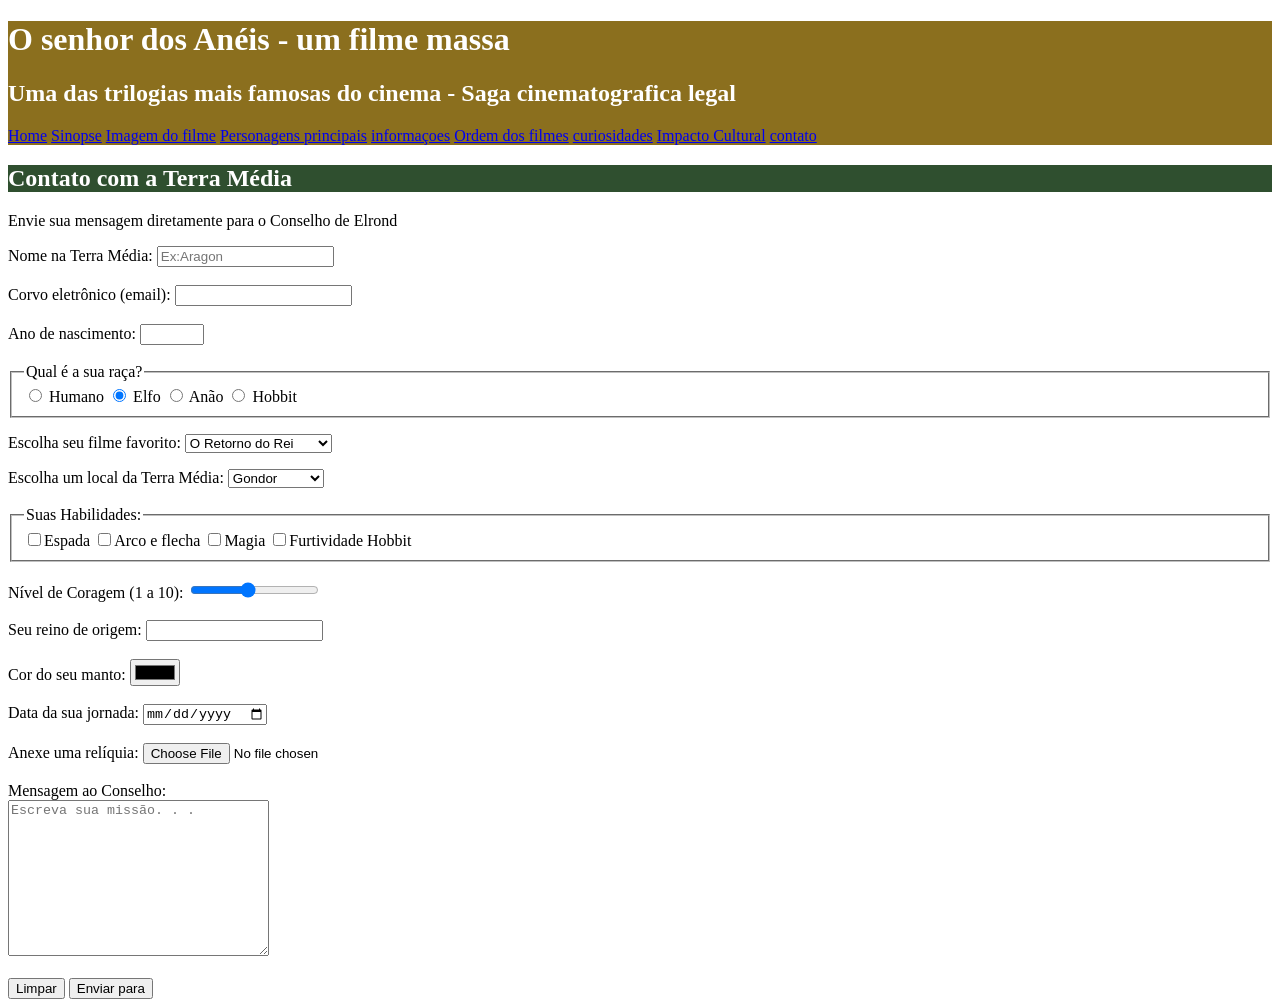
==== contato.html @ ce9f6b59 "Add files via upload" ====
<!DOCTYPE html>
<html>
<head>
    <title> Contato</title>
    <meta charset=" utf8">
    <meta name="viewport" content="width=device-width, initial-scale=1.0">
    <link rel="stylesheet" href="styles.css">
</head>

<body>
     <div id="titulo_top">
        <h1>O senhor dos Anéis - um filme massa</h1>
        <h2>Uma das trilogias mais famosas do cinema - Saga cinematografica legal</h2>
            
        <nav>
            <a href="index.html">Home</a>
            <a href="sinopse.html">Sinopse</a>
            <a href="imagemfilme.html" >Imagem do filme</a>
            <a href="personagens.html">Personagens principais</a>
            <a href="informaçoes.html">informaçoes</a>
            <a href="ordem.html">Ordem dos filmes</a>
            <a href="curiosidades.html">curiosidades</a>
            <a href="impacto.html">Impacto Cultural</a>
            <a href="contato.html">contato</a>
        </nav>
    </div>

    <h2 class="titulo_secundario">Contato com a Terra Média</h2>
        <p>Envie sua mensagem diretamente para o Conselho de Elrond</p>
    <form action="processa.php" method="POST"  autocomplete="off">
        <label for="nomepessoa">Nome na Terra Média:</label>
        <input type="text" name="nomepessoa"
        id="nomepessoa" minlenght="3" maxlength="15" required placeholder="Ex:Aragon"> <br><br>

        <label for="email">Corvo eletrônico (email):</label>
        <input type="email" name="email" id="email" required> <br><br>

        <label for="ano">Ano de nascimento:</label>
        <input type="number" id="ano" name="ano" max="2026" min="1900"><br><br>

        <fieldset>
            <legend>Qual é a sua raça?</legend>
            <label for="human"><input type="radio" name="raca" 
            id="human" value="Humano"> Humano</label>

            <label for="elf"><input checked type="radio" name="raca" 
            id="elf"  value="Elfo"> Elfo</label>

            <label for="dwarf"><input type="radio" name="raca" 
            id="dwarf" value="Anão"> Anão</label>

            <label for="hobbit"><input type="radio" name="raca" 
            id="hobbit" value="Hobbit"> Hobbit</label>

        </fieldset>

        <p>Escolha seu filme favorito:
         <select>
            <option value="filme 1">A Sociedade do Anel</option>
            <option value="filme 2">As Duas Torres</option>
            <option selected value="filme 3">O Retorno do Rei</option>
        </select>
        </p>

        <label for="lista_suspensa">Escolha um local da Terra Média:</label>
        <select id="lista_suspensa" name="lista">
                <optgroup label="Reinos dos Homens">
                    <option value="Gondor">Gondor</option>
                    <option value="Rohan">Rohan</option>
                </optgroup>
                <optgroup label="Terras Élficas">
                    <option value="Valfendar">Valfendar</option>
                    <option value="Lothlórien">Lothlórien</option>
                </optgroup>
                <optgroup label="Outros">
                    <option value="Mordor">Mordor</option>
                    <option value="Condado">Condado</option>
                </optgroup>
            </select><br><br>

        <fieldset>
                <legend>Suas Habilidades:</legend>
                <label><input type="checkbox" name="sword" value="sword">Espada</label>
                <label><input type="checkbox" name="bow" value="bow">Arco e flecha</label>
                <label><input type="checkbox" name="magic" value=magic>Magia</label>
                <label><input type="checkbox" name="hobbitstealth" value="hobbitstealth">Furtividade Hobbit</label>
            </fieldset><br>

        <label for="coragem">Nível de Coragem (1 a 10):</label>
        <input type="range" id="coragem" name="coragem" min="1" max="10" value="5"><br><br>

        <label for="busca_datalist">Seu reino de origem:</label>
        <input type="text" id="busca_datalist" list="paises">
            <datalist id="paises">
                <option>Gondor</option>
                <option>Rohan</option>
                <option>Mordor</option>
                <option>Condado</option>
            </datalist><br><br>

        <label for="ano">Cor do seu manto:</label>
        <input type="color" id="cor" name="cor"><br><br>

        <label for="data">Data da sua jornada:</label>
        <input type="date" name="data" id="data"><br><br>

        <label for="arquivo">Anexe uma relíquia:</label>
        <input type="file" id="arquivo" name="arquivo"><br><br>

        <label for="descricao">Mensagem ao Conselho:</label><br>
        <textarea cols="30" rows="10" name="descricao" id="descricao" required placeholder="Escreva sua missão. . ."></textarea> <br><br>

        <button type="reset">Limpar</button>
        <button type="submit">Enviar para</button>
           
    </form>

</body>
</html>
---- styles.css ----
#titulo_top{
    background-color:#8b6f1e;
    color: white;;
}

.titulo_secundario{
    background-color: #2F4F2F;
    color: white;
}
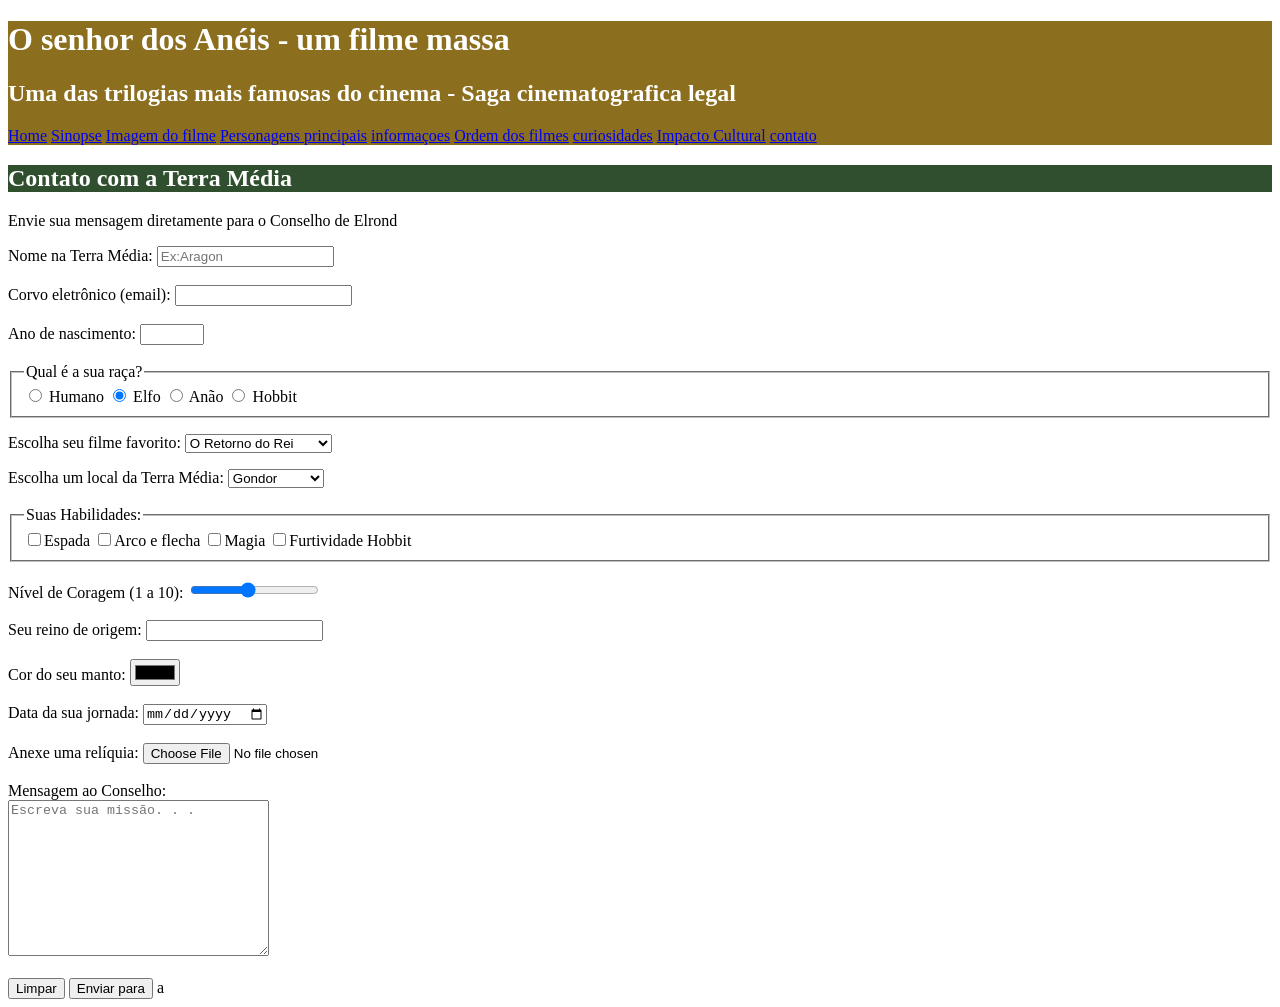
==== commit ae1c3c92: "teste" ====
--- a/contato.html
+++ b/contato.html
@@ -112,6 +112,7 @@
 
         <button type="reset">Limpar</button>
         <button type="submit">Enviar para</button>
+        a
            
     </form>
 
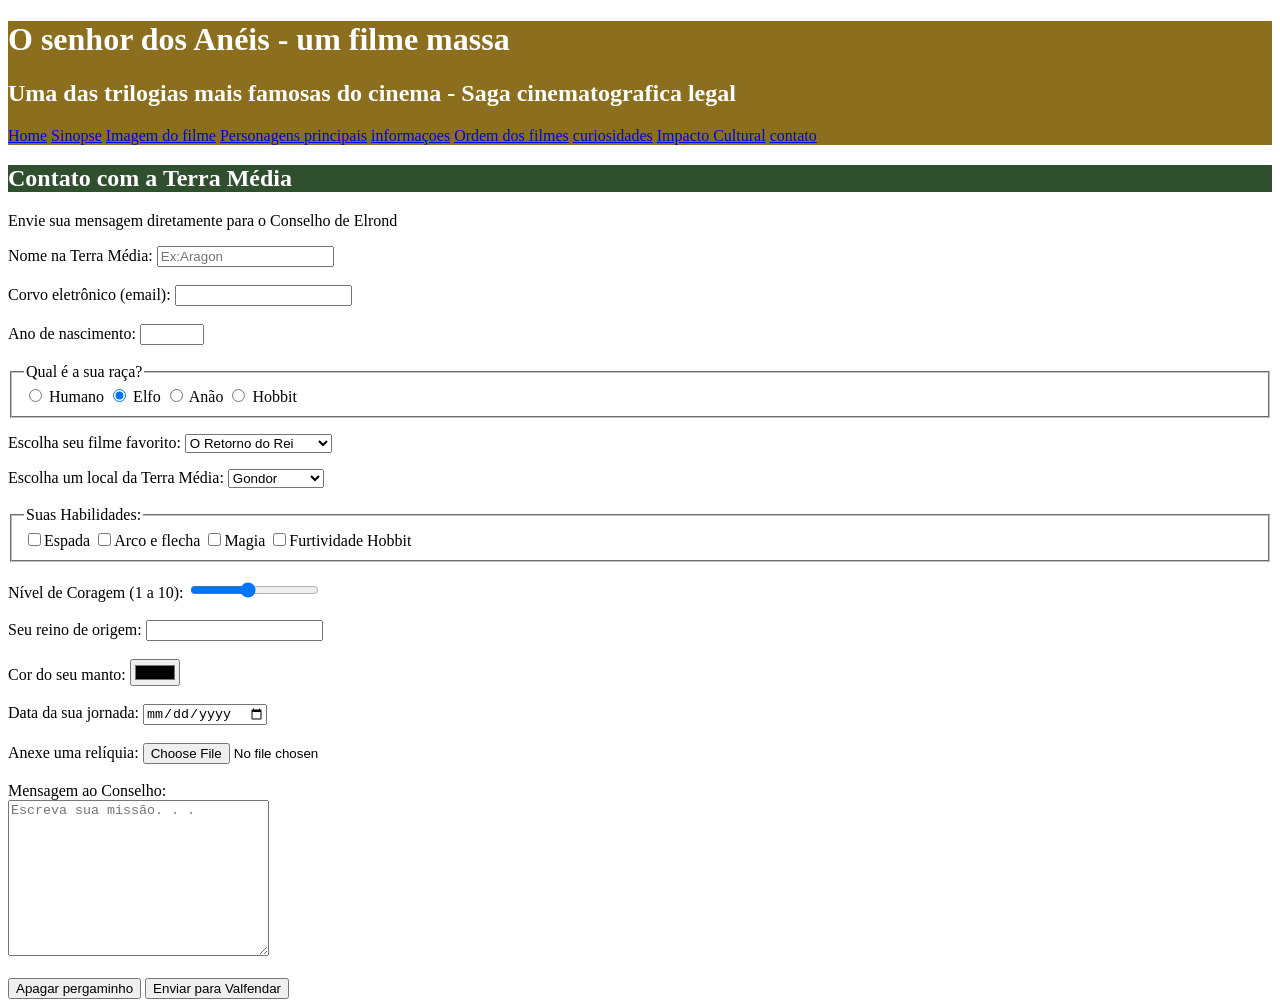
==== commit 624e9eb7: "finalização" ====
--- a/contato.html
+++ b/contato.html
@@ -110,9 +110,8 @@
         <label for="descricao">Mensagem ao Conselho:</label><br>
         <textarea cols="30" rows="10" name="descricao" id="descricao" required placeholder="Escreva sua missão. . ."></textarea> <br><br>
 
-        <button type="reset">Limpar</button>
-        <button type="submit">Enviar para</button>
-        a
+        <button type="reset">Apagar pergaminho</button>
+        <button type="submit">Enviar para Valfendar</button>
            
     </form>
 
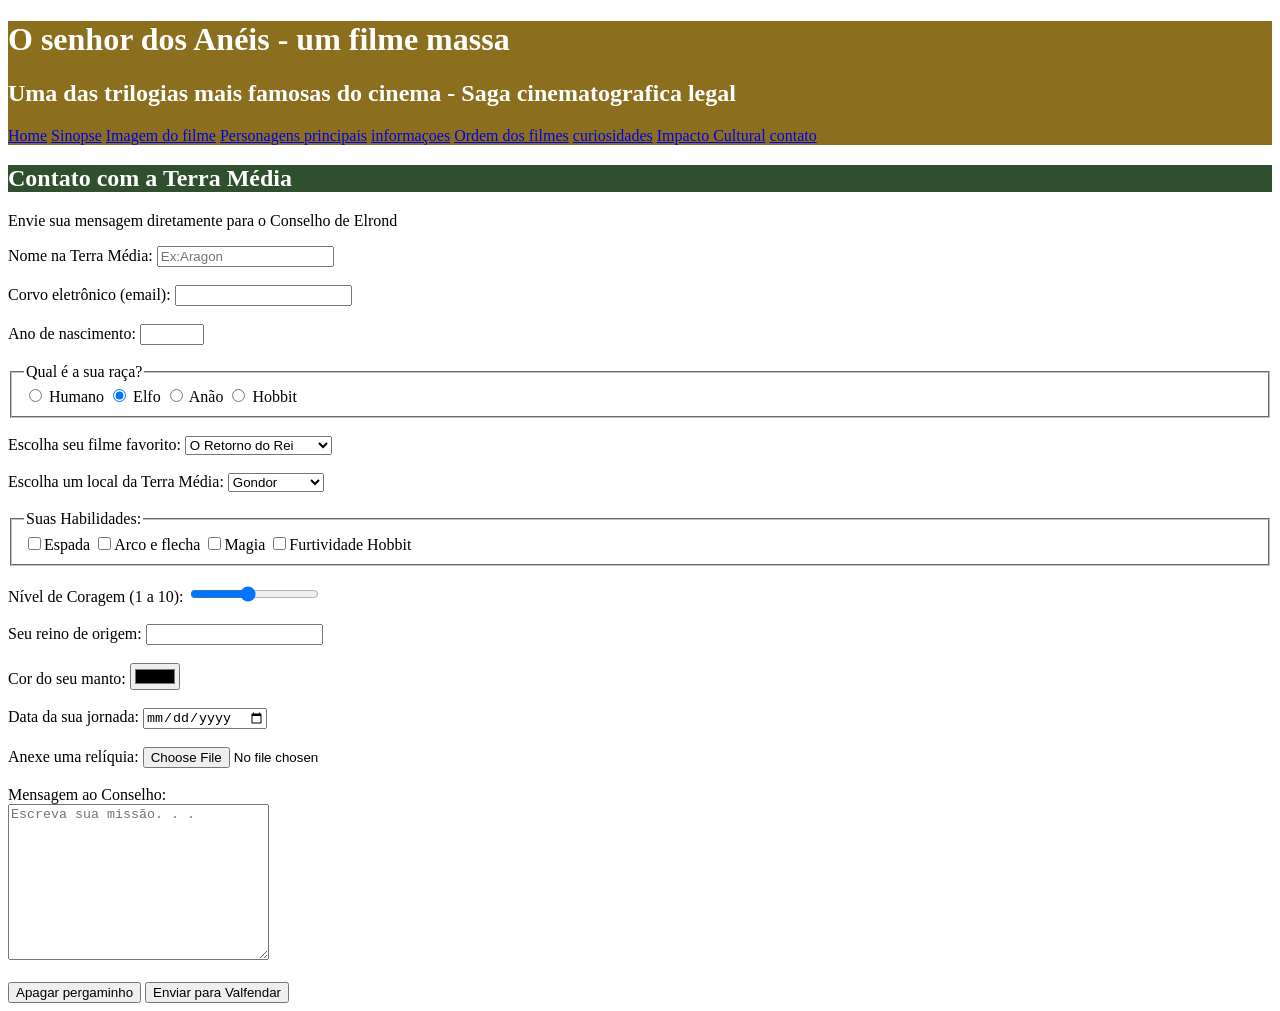
==== commit c494ed9c: "atualização de label" ====
--- a/contato.html
+++ b/contato.html
@@ -52,15 +52,14 @@
             <label for="hobbit"><input type="radio" name="raca" 
             id="hobbit" value="Hobbit"> Hobbit</label>
 
-        </fieldset>
+        </fieldset><br>
 
-        <p>Escolha seu filme favorito:
+      <label>Escolha seu filme favorito:</label>
          <select>
             <option value="filme 1">A Sociedade do Anel</option>
             <option value="filme 2">As Duas Torres</option>
             <option selected value="filme 3">O Retorno do Rei</option>
-        </select>
-        </p>
+        </select><br><br>
 
         <label for="lista_suspensa">Escolha um local da Terra Média:</label>
         <select id="lista_suspensa" name="lista">
